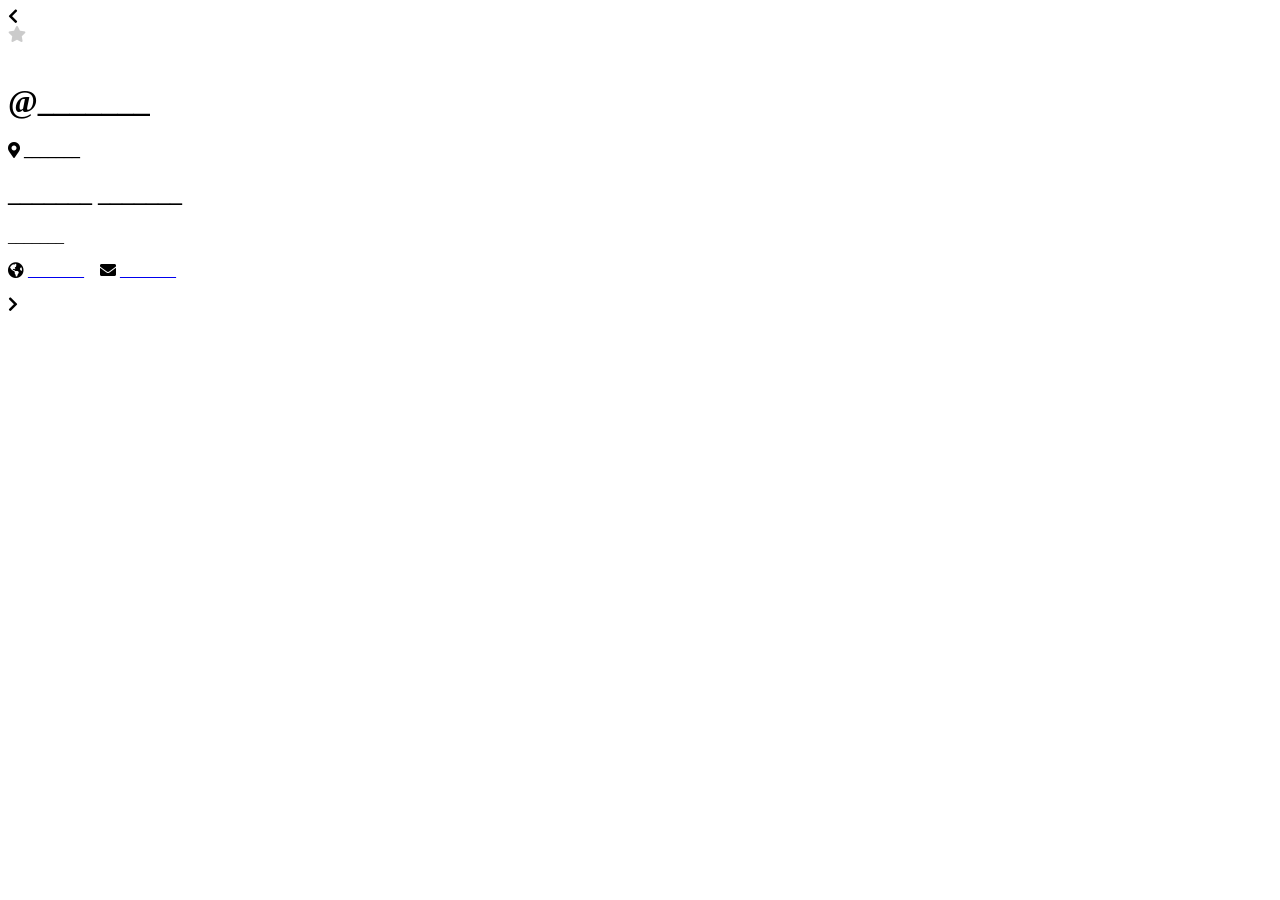
==== unit-5/index.html @ 6f210704 "Update index.html" ====
<!DOCTYPE html>
<html>
<head>
	<title>Our User</title>
	<link rel="stylesheet" href="https://use.fontawesome.com/releases/v5.6.3/css/all.css" integrity="sha384-UHRtZLI+pbxtHCWp1t77Bi1L4ZtiqrqD80Kn4Z8NTSRyMA2Fd33n5dQ8lWUE00s/" crossorigin="anonymous">
	<link rel="stylesheet" type="text/css" href="https://jabont.com/jayss/jayss.css">
	<style>
		.fa-star{
			opacity: 0.2;
			cursor: pointer;
		}
	</style>
</head>
<body class="screen v-middle-flex">
	<div class="to-center cont-pd">
		<theboxes class="middle">
			<box col="3" class="t-right padding-l">
				<i class="fas fa-chevron-left" onclick="clickLeft()"></i>
			</box>
			<box col="6">
				<div class="bg-white round shadow padding-l">
					<div class="t-right">
						<i class="fas fa-star cl-amber" id="fav" onclick="favorites()"></i>
					</div>
					<img src="" id="profile" class="circle shadow padding-1">
					<!-- username -->
					<h1 class="cl-purple-a4">@<span id="username">_______</span></h1>
					<!-- city -->
					<h4><i class="fas fa-map-marker-alt"></i> <span id="city">_______</span></h4>
					<sp></sp>
					<!-- name -->
					<h2 id="fullname">_______ _______</h2>
					<!-- company -->
					<p id="company">_______</p>
					<p></p>
					<sp></sp>
					<p>
						<!-- web -->
						<i class="fas fa-globe-americas"></i> <a href="_______" id="web">_______</a> &nbsp;&nbsp;
						<!-- email -->
						<i class="fas fa-envelope"></i> <a href="mailto:_______" id="email">_______</a>
					</p>
					
				</div>
			</box>
			<box col="3" class="t-left padding-l">
				<i class="fas fa-chevron-right" onclick="clickRight()"></i>
			</box>
		</theboxes>
	</div>

	<script type="text/javascript">

		nowIndex = 0;
		fav_value = [0.2,0.2,0.2,0.2,0.2,0.2,0.2,0.2,0.2];
		fetch('https://jsonplaceholder.typicode.com/users')
		.then(response => response.json())
		.then(json => ready(json))


		function ready(json){
			userInfo = json;
			console.log(json);
			if(localStorage.nowIndex != "undefined"){
				nowIndex = Number(localStorage.nowIndex);
			}
			if(localStorage.fav_value != "undefined"){
				fav_value = JSON.parse(localStorage.fav_value);
			}
			callData();
		}

		function clickRight(){
			if(nowIndex >= userInfo.length - 1){
				nowIndex = 0;
			}
			else{
				nowIndex += 1;
			}
			localStorage.nowIndex = nowIndex;
			callData();
		}

		function clickLeft(){
			if(nowIndex <= 0){
				nowIndex = 9;
			}
			else{
				nowIndex -= 1;
			}
			localStorage.nowIndex = nowIndex;
			callData();
		}

		function favorites(){
			if(fav_value[nowIndex] == 0.2){
				fav_value[nowIndex] = 1;
				fav.style.opacity = fav_value[nowIndex];
				localStorage.fav_value = JSON.stringify(fav_value);
			}
			else if(fav_value[nowIndex] == 1){
				fav_value[nowIndex] = 0.2;
				fav.style.opacity = fav_value[nowIndex];
				localStorage.fav_value = JSON.stringify(fav_value);
			}
		}

		function callData(){
			fav.style.opacity = fav_value[nowIndex]; 
			profile.src = "https://picsum.photos/id/"+nowIndex+"/200/200"
			username.innerText = userInfo[nowIndex].username;
			city.innerText = userInfo[nowIndex].address.city;
			fullname.innerText = userInfo[nowIndex].name;
			company.innerText = userInfo[nowIndex].company.name;
			web.href = "http://" + userInfo[nowIndex].website;
			web.innerText = userInfo[nowIndex].website;
			email.href = "mailto:"+ userInfo[nowIndex].email;
			email.innerText = userInfo[nowIndex].email;
		}
	</script>
</body>
</html>
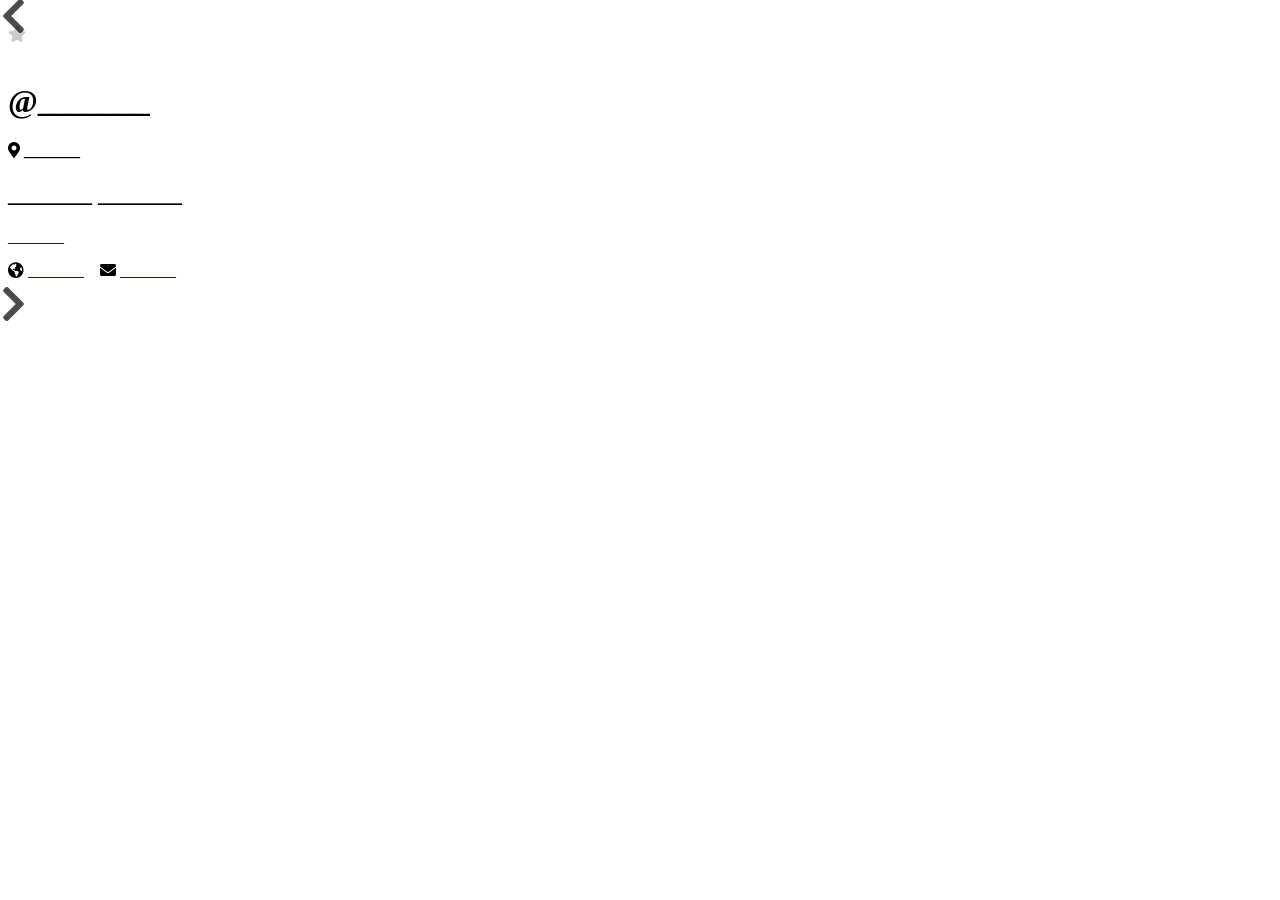
==== commit 1a6328c1: ":lipstick: Minor decoration. :lipstick:" ====
--- a/unit-5/index.html
+++ b/unit-5/index.html
@@ -8,23 +8,41 @@
 		.fa-star{
 			opacity: 0.2;
 			cursor: pointer;
+			transition-duration: .3s;
 		}
+		.hover{
+			opacity: .7;
+			transform: scale(2.5);
+		}
+		.hover:hover{
+			transition-duration: .5s;
+			color: #FFFFFF;
+		}
+		body{
+			background-image: url("https://wallpaperplay.com/walls/full/c/8/6/77833.jpg"); 
+            background-size: cover;
+  			height: 100%;
+  			overflow: hidden;
+		}
+		.card{
+			background-color: rgba(255,255,255,0.7);
+		}7
 	</style>
 </head>
 <body class="screen v-middle-flex">
 	<div class="to-center cont-pd">
 		<theboxes class="middle">
 			<box col="3" class="t-right padding-l">
-				<i class="fas fa-chevron-left" onclick="clickLeft()"></i>
+				<i class="fas fa-chevron-left hover" onclick="clickLeft()"></i>
 			</box>
 			<box col="6">
-				<div class="bg-white round shadow padding-l">
+				<div class="round shadow padding-l card">
 					<div class="t-right">
 						<i class="fas fa-star cl-amber" id="fav" onclick="favorites()"></i>
 					</div>
 					<img src="" id="profile" class="circle shadow padding-1">
 					<!-- username -->
-					<h1 class="cl-purple-a4">@<span id="username">_______</span></h1>
+					<h1 class="cl-blue-9">@<span id="username">_______</span></h1>
 					<!-- city -->
 					<h4><i class="fas fa-map-marker-alt"></i> <span id="city">_______</span></h4>
 					<sp></sp>
@@ -44,11 +62,10 @@
 				</div>
 			</box>
 			<box col="3" class="t-left padding-l">
-				<i class="fas fa-chevron-right" onclick="clickRight()"></i>
+				<i class="fas fa-chevron-right hover" onclick="clickRight()"></i>
 			</box>
 		</theboxes>
 	</div>
-
 	<script type="text/javascript">
 
 		nowIndex = 0;
@@ -61,10 +78,10 @@
 		function ready(json){
 			userInfo = json;
 			console.log(json);
-			if(localStorage.nowIndex != "undefined"){
+			if(localStorage.nowIndex !== undefined){
 				nowIndex = Number(localStorage.nowIndex);
 			}
-			if(localStorage.fav_value != "undefined"){
+			if(localStorage.fav_value !== undefined){
 				fav_value = JSON.parse(localStorage.fav_value);
 			}
 			callData();
@@ -119,4 +136,4 @@
 		}
 	</script>
 </body>
-</html>+</html>
